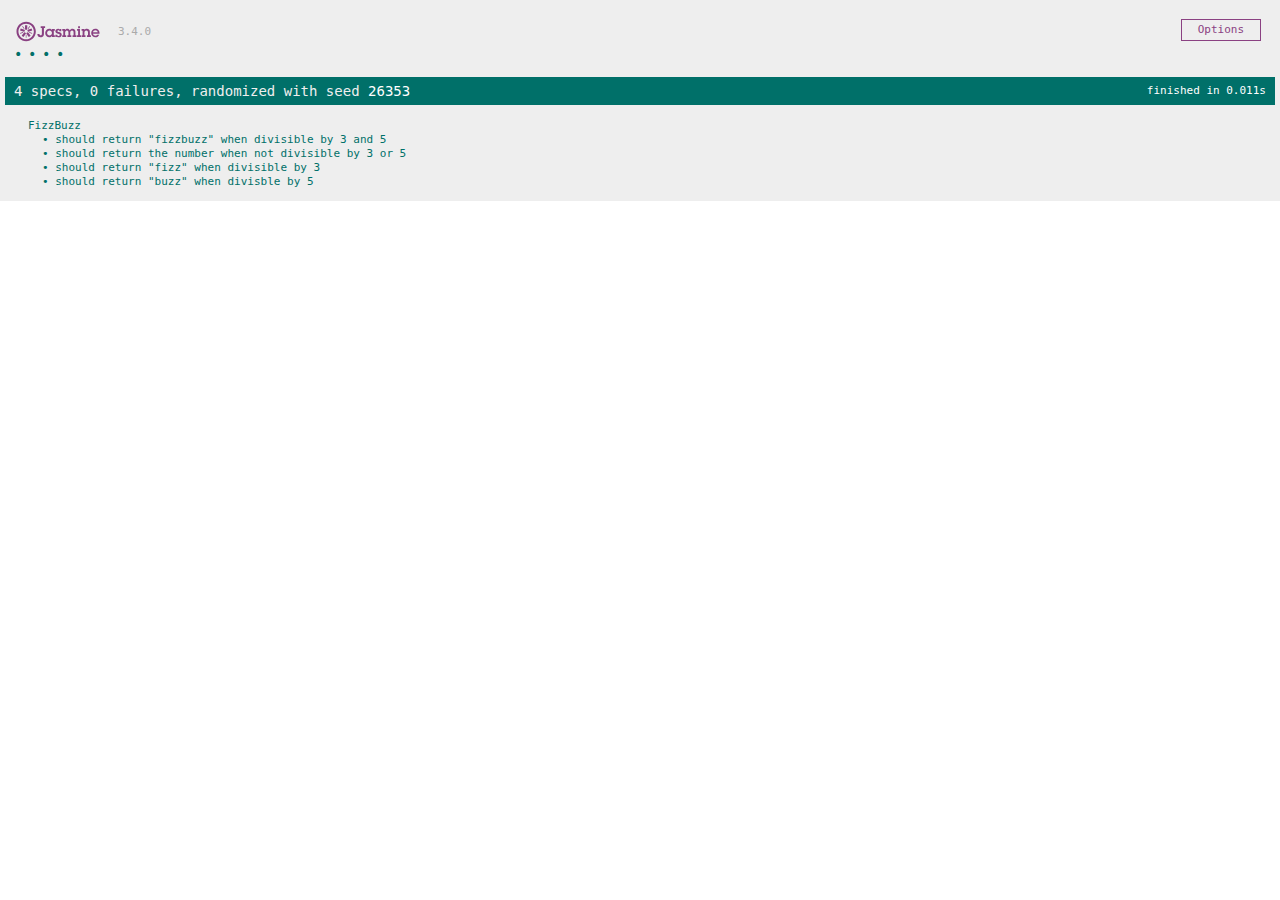
==== jasmine-standalone-3.4.0/SpecRunner.html @ f48f99ce "First commit-setup" ====
<!DOCTYPE html>
<html>
<head>
  <meta charset="utf-8">
  <title>Jasmine Spec Runner v3.4.0</title>

  <link rel="shortcut icon" type="image/png" href="lib/jasmine-3.4.0/jasmine_favicon.png">
  <link rel="stylesheet" href="lib/jasmine-3.4.0/jasmine.css">

  <script src="lib/jasmine-3.4.0/jasmine.js"></script>
  <script src="lib/jasmine-3.4.0/jasmine-html.js"></script>
  <script src="lib/jasmine-3.4.0/boot.js"></script>

  <!-- include source files here... -->
  <script src="src/fizzBuzz.js"></script>

  <!-- include spec files here... -->
  <script src="spec/fizzBuzzSpec.js"></script>

</head>

<body>
</body>
</html>
---- jasmine-standalone-3.4.0/lib/jasmine-3.4.0/jasmine.css ----
@charset "UTF-8";
body { overflow-y: scroll; }

.jasmine_html-reporter { background-color: #eee; padding: 5px; margin: -8px; font-size: 11px; font-family: Monaco, "Lucida Console", monospace; line-height: 14px; color: #333; }

.jasmine_html-reporter a { text-decoration: none; }

.jasmine_html-reporter a:hover { text-decoration: underline; }

.jasmine_html-reporter p, .jasmine_html-reporter h1, .jasmine_html-reporter h2, .jasmine_html-reporter h3, .jasmine_html-reporter h4, .jasmine_html-reporter h5, .jasmine_html-reporter h6 { margin: 0; line-height: 14px; }

.jasmine_html-reporter .jasmine-banner, .jasmine_html-reporter .jasmine-symbol-summary, .jasmine_html-reporter .jasmine-summary, .jasmine_html-reporter .jasmine-result-message, .jasmine_html-reporter .jasmine-spec .jasmine-description, .jasmine_html-reporter .jasmine-spec-detail .jasmine-description, .jasmine_html-reporter .jasmine-alert .jasmine-bar, .jasmine_html-reporter .jasmine-stack-trace { padding-left: 9px; padding-right: 9px; }

.jasmine_html-reporter .jasmine-banner { position: relative; }

.jasmine_html-reporter .jasmine-banner .jasmine-title { background: url("[data-uri]") no-repeat; background: url("[data-uri]") no-repeat, none; -moz-background-size: 100%; -o-background-size: 100%; -webkit-background-size: 100%; background-size: 100%; display: block; float: left; width: 90px; height: 25px; }

.jasmine_html-reporter .jasmine-banner .jasmine-version { margin-left: 14px; position: relative; top: 6px; }

.jasmine_html-reporter #jasmine_content { position: fixed; right: 100%; }

.jasmine_html-reporter .jasmine-version { color: #aaa; }

.jasmine_html-reporter .jasmine-banner { margin-top: 14px; }

.jasmine_html-reporter .jasmine-duration { color: #fff; float: right; line-height: 28px; padding-right: 9px; }

.jasmine_html-reporter .jasmine-symbol-summary { overflow: hidden; margin: 14px 0; }

.jasmine_html-reporter .jasmine-symbol-summary li { display: inline-block; height: 10px; width: 14px; font-size: 16px; }

.jasmine_html-reporter .jasmine-symbol-summary li.jasmine-passed { font-size: 14px; }

.jasmine_html-reporter .jasmine-symbol-summary li.jasmine-passed:before { color: #007069; content: "•"; }

.jasmine_html-reporter .jasmine-symbol-summary li.jasmine-failed { line-height: 9px; }

.jasmine_html-reporter .jasmine-symbol-summary li.jasmine-failed:before { color: #ca3a11; content: "×"; font-weight: bold; margin-left: -1px; }

.jasmine_html-reporter .jasmine-symbol-summary li.jasmine-excluded { font-size: 14px; }

.jasmine_html-reporter .jasmine-symbol-summary li.jasmine-excluded:before { color: #bababa; content: "•"; }

.jasmine_html-reporter .jasmine-symbol-summary li.jasmine-excluded-no-display { font-size: 14px; display: none; }

.jasmine_html-reporter .jasmine-symbol-summary li.jasmine-pending { line-height: 17px; }

.jasmine_html-reporter .jasmine-symbol-summary li.jasmine-pending:before { color: #ba9d37; content: "*"; }

.jasmine_html-reporter .jasmine-symbol-summary li.jasmine-empty { font-size: 14px; }

.jasmine_html-reporter .jasmine-symbol-summary li.jasmine-empty:before { color: #ba9d37; content: "•"; }

.jasmine_html-reporter .jasmine-run-options { float: right; margin-right: 5px; border: 1px solid #8a4182; color: #8a4182; position: relative; line-height: 20px; }

.jasmine_html-reporter .jasmine-run-options .jasmine-trigger { cursor: pointer; padding: 8px 16px; }

.jasmine_html-reporter .jasmine-run-options .jasmine-payload { position: absolute; display: none; right: -1px; border: 1px solid #8a4182; background-color: #eee; white-space: nowrap; padding: 4px 8px; }

.jasmine_html-reporter .jasmine-run-options .jasmine-payload.jasmine-open { display: block; }

.jasmine_html-reporter .jasmine-bar { line-height: 28px; font-size: 14px; display: block; color: #eee; }

.jasmine_html-reporter .jasmine-bar.jasmine-failed, .jasmine_html-reporter .jasmine-bar.jasmine-errored { background-color: #ca3a11; border-bottom: 1px solid #eee; }

.jasmine_html-reporter .jasmine-bar.jasmine-passed { background-color: #007069; }

.jasmine_html-reporter .jasmine-bar.jasmine-incomplete { background-color: #bababa; }

.jasmine_html-reporter .jasmine-bar.jasmine-skipped { background-color: #bababa; }

.jasmine_html-reporter .jasmine-bar.jasmine-warning { background-color: #ba9d37; color: #333; }

.jasmine_html-reporter .jasmine-bar.jasmine-menu { background-color: #fff; color: #aaa; }

.jasmine_html-reporter .jasmine-bar.jasmine-menu a { color: #333; }

.jasmine_html-reporter .jasmine-bar a { color: white; }

.jasmine_html-reporter.jasmine-spec-list .jasmine-bar.jasmine-menu.jasmine-failure-list, .jasmine_html-reporter.jasmine-spec-list .jasmine-results .jasmine-failures { display: none; }

.jasmine_html-reporter.jasmine-failure-list .jasmine-bar.jasmine-menu.jasmine-spec-list, .jasmine_html-reporter.jasmine-failure-list .jasmine-summary { display: none; }

.jasmine_html-reporter .jasmine-results { margin-top: 14px; }

.jasmine_html-reporter .jasmine-summary { margin-top: 14px; }

.jasmine_html-reporter .jasmine-summary ul { list-style-type: none; margin-left: 14px; padding-top: 0; padding-left: 0; }

.jasmine_html-reporter .jasmine-summary ul.jasmine-suite { margin-top: 7px; margin-bottom: 7px; }

.jasmine_html-reporter .jasmine-summary li.jasmine-passed a { color: #007069; }

.jasmine_html-reporter .jasmine-summary li.jasmine-failed a { color: #ca3a11; }

.jasmine_html-reporter .jasmine-summary li.jasmine-empty a { color: #ba9d37; }

.jasmine_html-reporter .jasmine-summary li.jasmine-pending a { color: #ba9d37; }

.jasmine_html-reporter .jasmine-summary li.jasmine-excluded a { color: #bababa; }

.jasmine_html-reporter .jasmine-specs li.jasmine-passed a:before { content: "• "; }

.jasmine_html-reporter .jasmine-specs li.jasmine-failed a:before { content: "× "; }

.jasmine_html-reporter .jasmine-specs li.jasmine-empty a:before { content: "* "; }

.jasmine_html-reporter .jasmine-specs li.jasmine-pending a:before { content: "• "; }

.jasmine_html-reporter .jasmine-specs li.jasmine-excluded a:before { content: "• "; }

.jasmine_html-reporter .jasmine-description + .jasmine-suite { margin-top: 0; }

.jasmine_html-reporter .jasmine-suite { margin-top: 14px; }

.jasmine_html-reporter .jasmine-suite a { color: #333; }

.jasmine_html-reporter .jasmine-failures .jasmine-spec-detail { margin-bottom: 28px; }

.jasmine_html-reporter .jasmine-failures .jasmine-spec-detail .jasmine-description { background-color: #ca3a11; color: white; }

.jasmine_html-reporter .jasmine-failures .jasmine-spec-detail .jasmine-description a { color: white; }

.jasmine_html-reporter .jasmine-result-message { padding-top: 14px; color: #333; white-space: pre-wrap; }

.jasmine_html-reporter .jasmine-result-message span.jasmine-result { display: block; }

.jasmine_html-reporter .jasmine-stack-trace { margin: 5px 0 0 0; max-height: 224px; overflow: auto; line-height: 18px; color: #666; border: 1px solid #ddd; background: white; white-space: pre; }
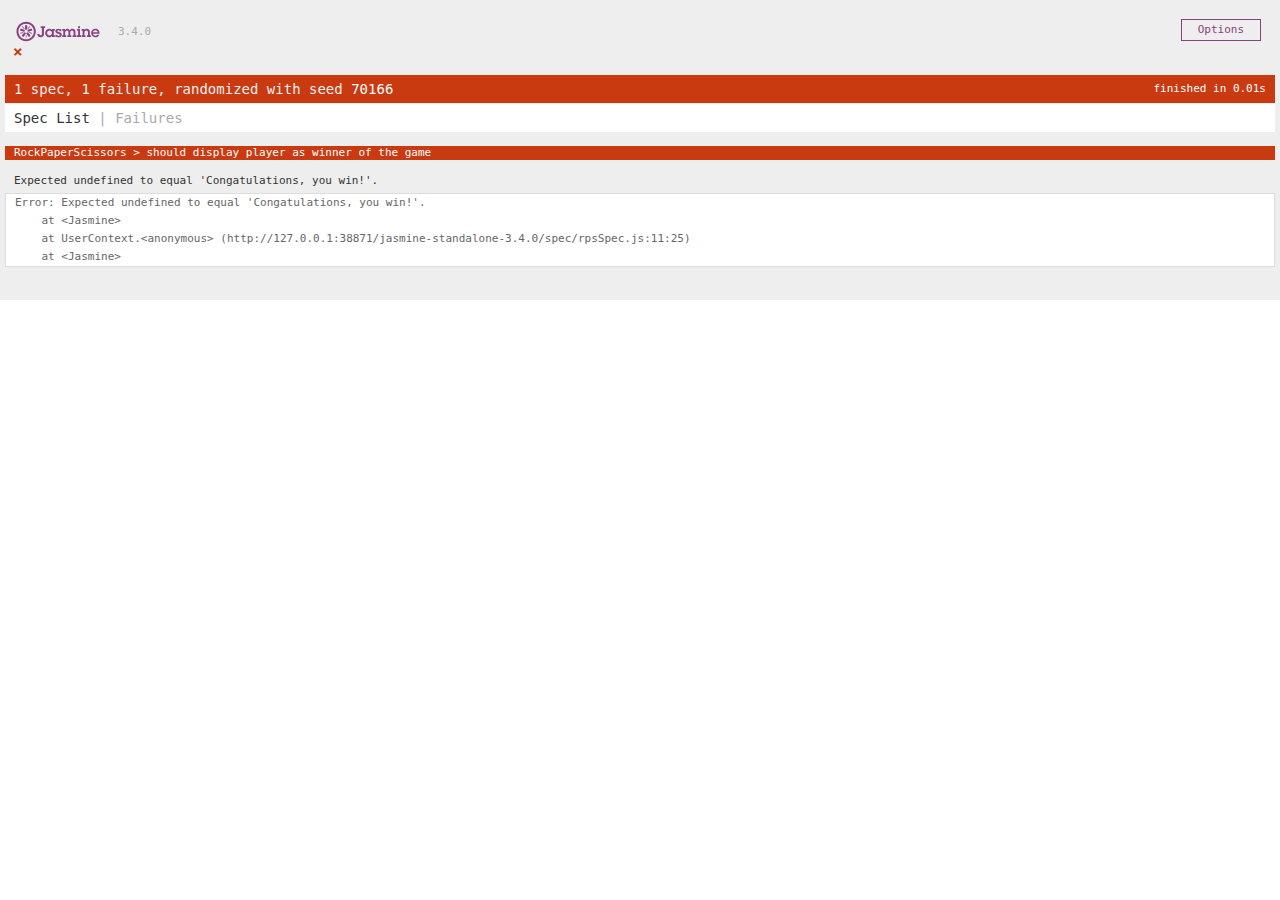
==== commit a758c7a0: "Add html file and debugger to gain visibility" ====
--- a/jasmine-standalone-3.4.0/SpecRunner.html
+++ b/jasmine-standalone-3.4.0/SpecRunner.html
@@ -12,10 +12,10 @@
   <script src="lib/jasmine-3.4.0/boot.js"></script>
 
   <!-- include source files here... -->
-  <script src="src/fizzBuzz.js"></script>
+  <script src="src/rps.js"></script>
 
   <!-- include spec files here... -->
-  <script src="spec/fizzBuzzSpec.js"></script>
+  <script src="spec/rpsSpec.js"></script>
 
 </head>
 
